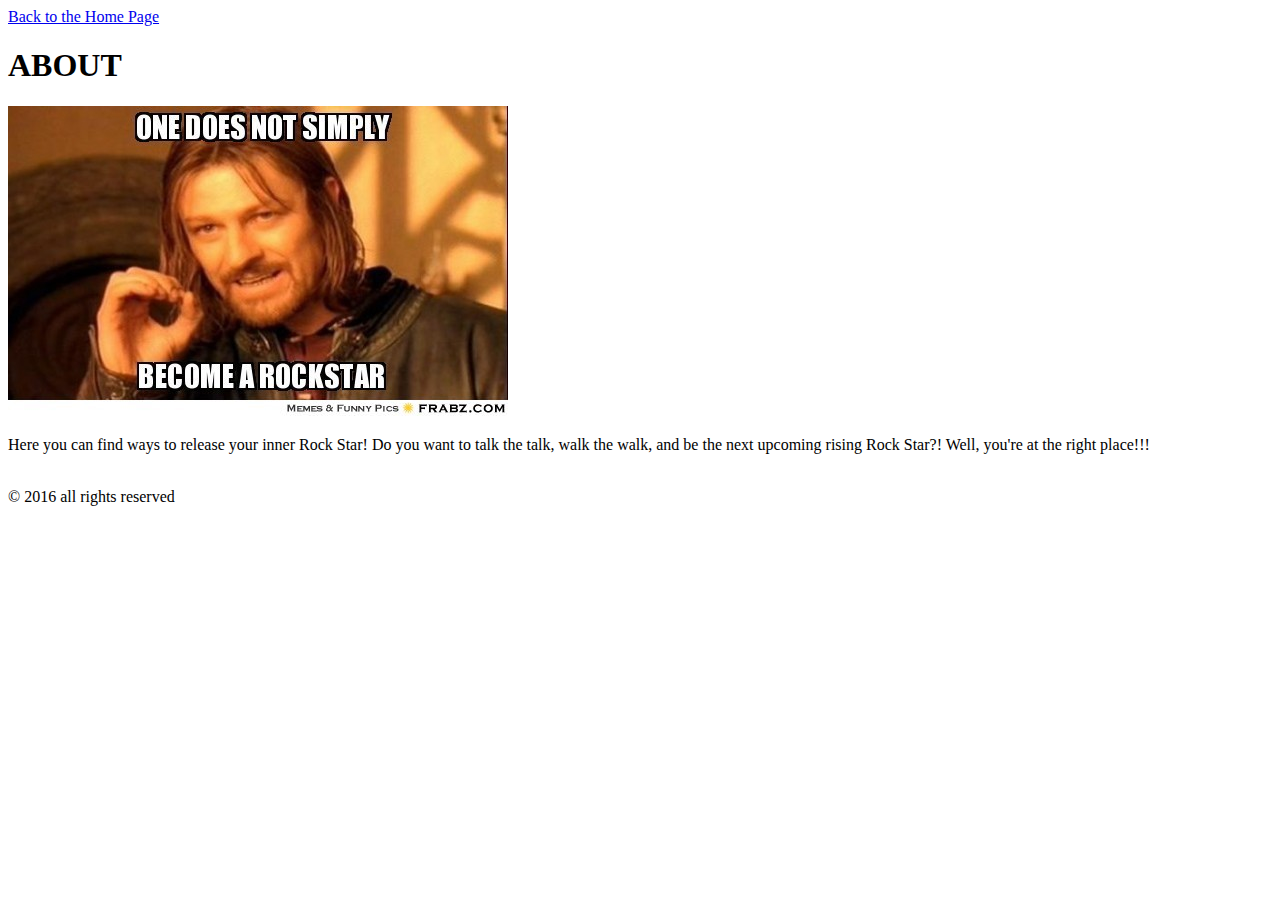
==== about.html @ 521787ae "Update files with correct lists" ====
<!DOCTYPE html>
<html>

<head>
	<title>ABOUT</title>
</head>
<body>
	<a href="index.html">Back to the Home Page
	</a>
		<header>
			<h1>ABOUT</h1>
	<img src="images/become_RS.jpg" alt="GoT Rock Star"/>
		<p>Here you can find ways to release your inner Rock Star!  Do you want to talk the talk, walk the walk, and be the next upcoming rising Rock Star?! Well, you're at the right place!!!</p>
		</header>
	<br>
	
	<footer>&copy; 2016 all rights reserved</footer>
</body>
</html>
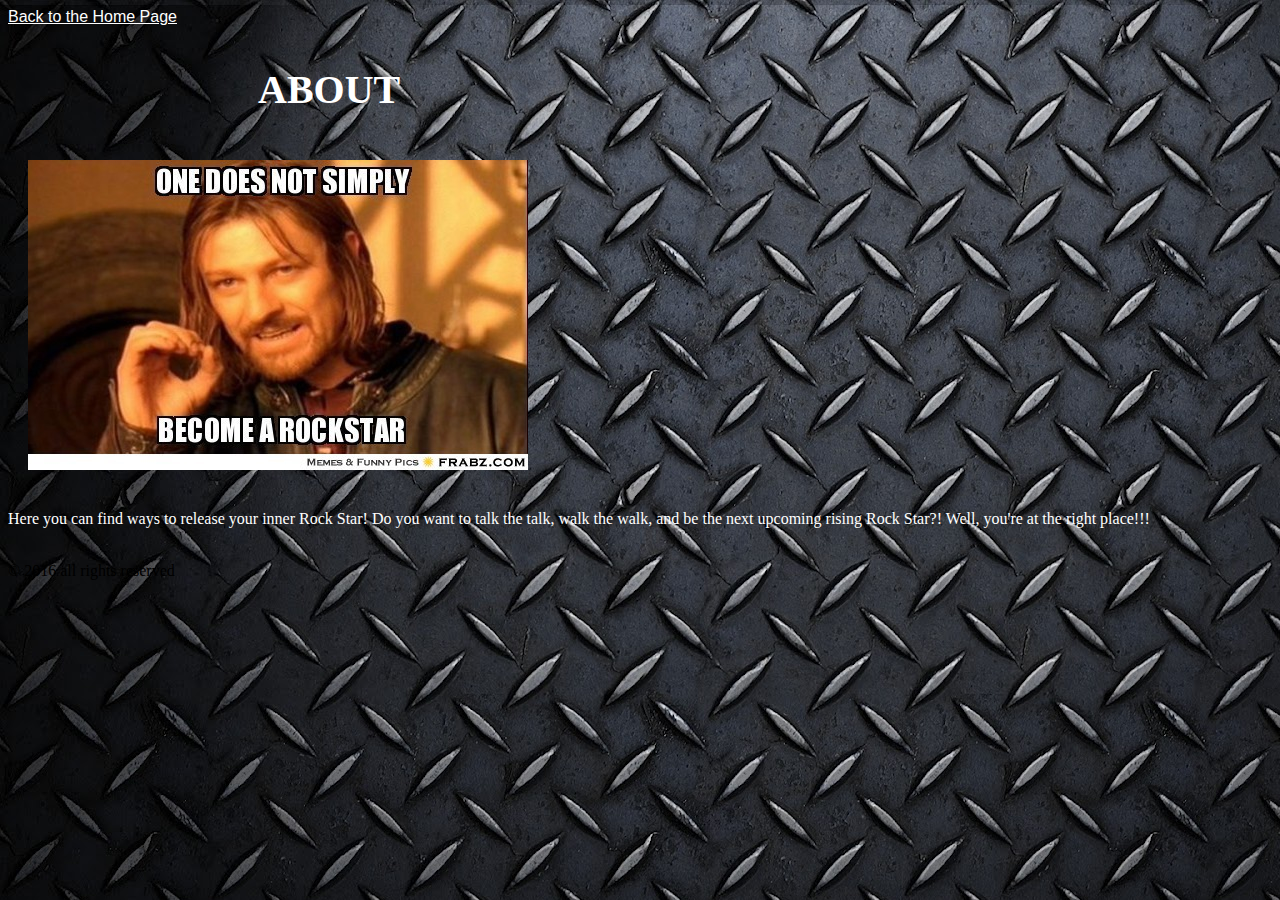
==== commit 459d1681: "Added css/html content" ====
--- a/about.html
+++ b/about.html
@@ -2,13 +2,14 @@
 <html>
 
 <head>
+	<link rel="stylesheet" type="text/css" href="styles.css">
 	<title>ABOUT</title>
 </head>
 <body>
 	<a href="index.html">Back to the Home Page
 	</a>
 		<header>
-			<h1>ABOUT</h1>
+			<h1 class="title">ABOUT</h1>
 	<img src="images/become_RS.jpg" alt="GoT Rock Star"/>
 		<p>Here you can find ways to release your inner Rock Star!  Do you want to talk the talk, walk the walk, and be the next upcoming rising Rock Star?! Well, you're at the right place!!!</p>
 		</header>
--- a/styles.css
+++ b/styles.css
@@ -0,0 +1,76 @@
+body {
+	background-image: url(images/website-backgrounds.jpg);
+	
+}
+
+p {
+	color: white;
+}
+
+ul {
+	list-style-type: square;
+	border: dashed;
+	width: 200px;
+}
+
+h2, h3, a {
+	font-family: "Helvetica"; 
+	color: white;
+}
+
+img {
+	border: thick; 
+	margin: 20px;
+}
+
+h1.title {
+	font-family: rayando;
+	font-weight: bolder;
+	font-size: 40px;
+	margin-top: 40px;
+	margin-left: 250px;
+	color: white;
+
+}
+
+h3#title-2 {
+	position: absolute;
+	margin-top: 200px;
+	margin-left:375px;
+	font-size: 40px;
+	color: white;
+}
+img#RS1{
+	margin-top: 40px;
+	margin-left: 300px;
+}
+ul#rockstar-list {
+	background-color: transparent;
+	color: white;
+}
+img#RS2{
+	margin-top: 40px;
+	margin-left: 300px;
+	background-image: url("https://www.google.com/search?q=rockstar&biw=1871&bih=1058&source=lnms&tbm=isch&sa=X&ved=0ahUKEwjLwvPk_ozNAhVBR2MKHV6AA7oQ_AUIBygC#imgrc=OZMPlKMpPkGqbM%3A");
+}
+
+a#visit-website {
+	color: red;
+}
+
+label {
+	color: white;
+}
+footer#footer {
+	margin-left: 500px;
+}
+
+@media screen and (max-width: 500px) {
+  body {
+    font-size: 50px;
+  }
+}
+
+fieldset {
+	width: 100px;
+}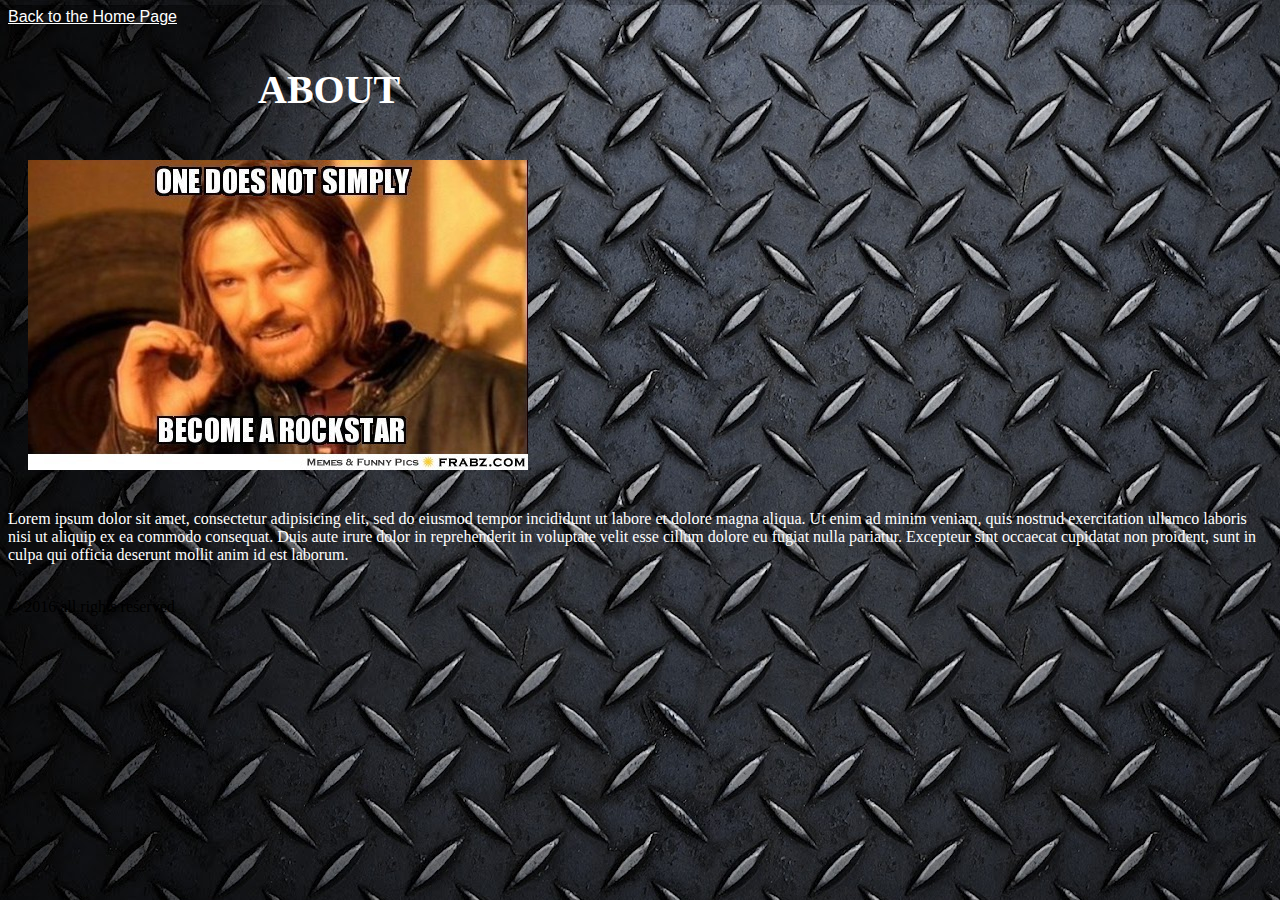
==== commit ff694569: "Add ne paragraph" ====
--- a/about.html
+++ b/about.html
@@ -11,7 +11,12 @@
 		<header>
 			<h1 class="title">ABOUT</h1>
 	<img src="images/become_RS.jpg" alt="GoT Rock Star"/>
-		<p>Here you can find ways to release your inner Rock Star!  Do you want to talk the talk, walk the walk, and be the next upcoming rising Rock Star?! Well, you're at the right place!!!</p>
+		<p>Lorem ipsum dolor sit amet, consectetur adipisicing elit, sed do eiusmod
+		tempor incididunt ut labore et dolore magna aliqua. Ut enim ad minim veniam,
+		quis nostrud exercitation ullamco laboris nisi ut aliquip ex ea commodo
+		consequat. Duis aute irure dolor in reprehenderit in voluptate velit esse
+		cillum dolore eu fugiat nulla pariatur. Excepteur sint occaecat cupidatat non
+		proident, sunt in culpa qui officia deserunt mollit anim id est laborum.</p>
 		</header>
 	<br>
 	
